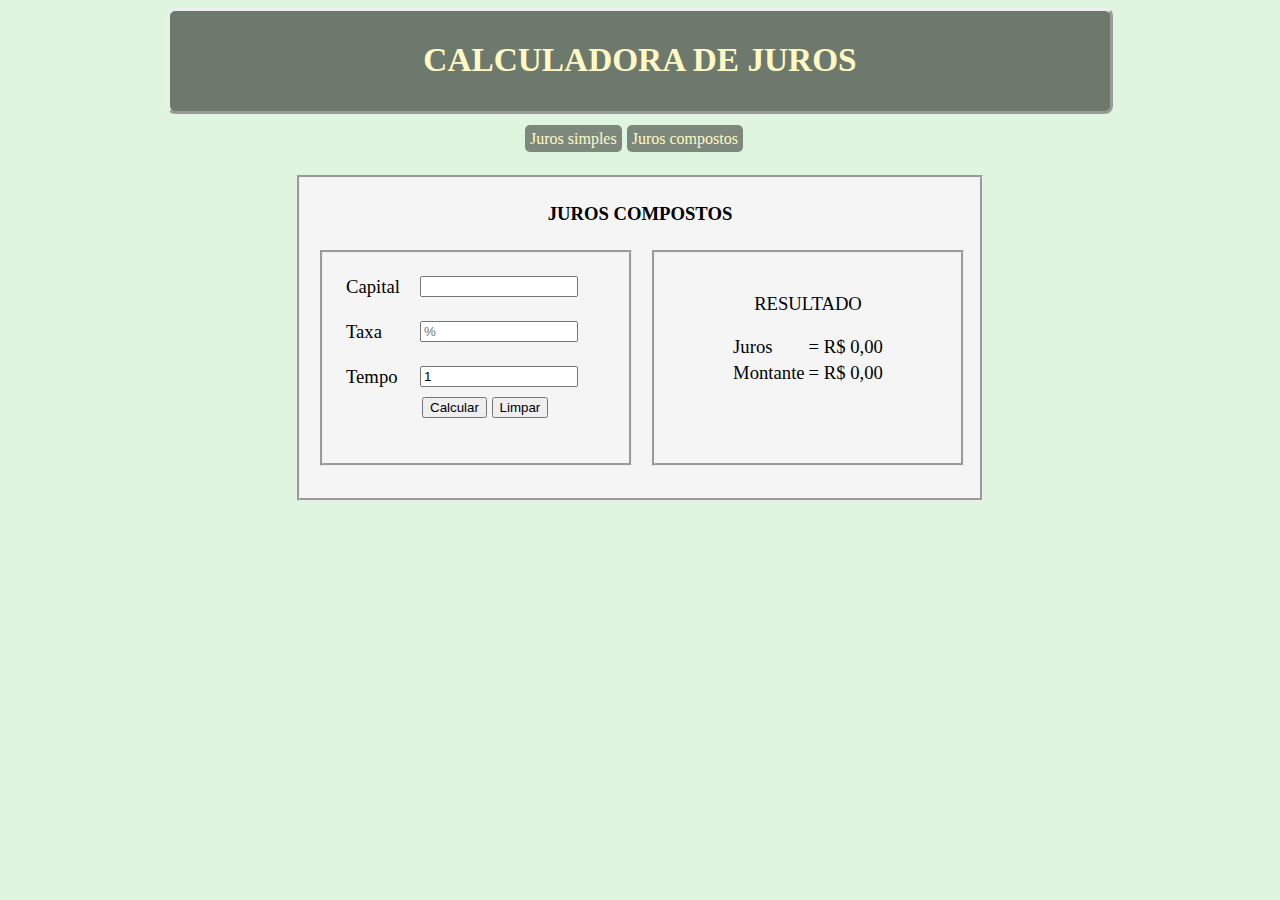
==== compostos.html @ a68f8736 "V1 estável - responsividade max-width:680px" ====
<!DOCTYPE html>
<html lang="pt-BR">
<head>
    <meta charset="UTF-8">
    <meta name="viewport" content="Calculadora simples para juros simples e compostos">
    <meta name="keywords" content="financeiro, juros, calculadora, taxa, montante, simples e compostos">
    
    <title>Calculadora de juros</title>
    <link rel="stylesheet" href="css/estilo.css">
</head>
<body>
    <header>
        <div class="cabecalho">
        <a href="index.html"><h1>calculadora de juros</h1></a> 
        </div>
    </header>
    <nav class="menu">
        <ul>
            <li><a href="index.html"><span>Juros simples</span></a></li=>
                <li><a href="compostos.html"><span>Juros compostos</span></a></li>
        </ul>
    </nav>
    <article>            
            <div class="painel">
                <h4>juros compostos</h4>
               <div class="campos">
                    <table>
                        <tr>                        <!--CAPITAL-->
                            <td class="campos capital">Capital</td>
                            <td><input type="number" value="" id="capital" autocomplete="off"></td>                        
                        </tr>                    
                        <tr>                        <!--TAXA-->
                            <td class="campos taxa">Taxa</td>
                            <td><input type="number" value="" id="taxa" placeholder="%" autocomplete="off"></td>
                        </tr>                                    
                        <tr>                        <!--TEMPO-->                             
                            <td class="campos tempo">Tempo</td>
                            <td><input type="number" value="1" id="tempo" autocomplete="off"></td>
                        </tr>
                    </table>
                                                    <!--BOTÕES-->
                    <div class="botoes">
                        <input type="button" value="Calcular" id="calcular">
                        <input type="reset" value="Limpar" id="limpar">
                    </div>
                </div>
                                                    <!--RESULTADO-->
                <div class="resultado">
                    <p>Resultado</p>
                    <table>
                        <tr>
                            <td>Juros</td>
                            <td class="juros">= R$ 0,00</td>
                        </tr>
                        <tr>
                            <td>Montante</td>
                            <td class="montante">= R$ 0,00</td>
                        </tr>
                    </table>
                </div>                
            </div>
    </article>

    <script type="text/javascript" src="js/juros-compostos.js"></script>
</body>
</html>
---- css/estilo.css ----
body{
    background-color: rgb(223, 245, 223);
}
        /*Cabeçalho*/
.cabecalho{
    background-color: rgb(110, 121, 110);
    width: 90%;
    max-width: 940px;
    height: 100px;
    margin: auto;
    border-style: outset;
    border-radius: 8px;
}
h1{
    text-align: center;
    font-family: 'Times New Roman', Times, serif;
    font-size: 25pt;
    color: rgb(255, 249, 197);
    margin-top: 30px;
    text-transform: uppercase;
}
h4{
    text-transform: uppercase;
}
a{
    text-decoration: none;
    color: rgb(31, 30, 30);
}
.menu{
    width: 320px;
    height: 40px;
    margin-left: auto;
    margin-right: auto;
    margin-bottom: 5px;
}
.menu ul li{
    position: relative;
    display: inline-block;
    list-style-type: none;           
    text-align: center;
    align-items: center;
}
.menu span{
    border-radius: 5px;
    color: rgb(255, 249, 197);
    background-color: rgb(125, 136, 125);
    padding: 5px;
    margin-left:5px;
}
.menu span:hover{
    background-color: rgb(154, 170, 154);

}
        /*Painel*/
.painel{
    border-style: groove;
    width: 680px;
    height: 320px;
    margin: auto;
    background-color: whitesmoke;
    font-size: 14pt;
}        
        /*Campos*/
h4{
    text-align: center;
}
.campos{
    width: 45%;
    height: 210px;
    position: relative;
    margin: auto;
    margin-right: 40px;
    float: left;
    left: 20px;
    border-style: groove;
}
.capital,.taxa,.tempo{
    width: 50px;
    height: 20px;
    margin-top: 20px;   
    border: none;
}
#capital, #taxa, #tempo{
    width: 150px;
    left: 25px;
    margin-top: 20px;
}
        /*Resultado*/
.resultado{
    position: relative;
    float: left;
    width: 45%;
    height: 210px;
    border-style: groove;
}
.resultado p{
    text-align: center;
    text-transform: uppercase;
    margin-top: 40px;
}
.resultado table{
    margin-left: auto;
    margin-right: auto;
}
        /*Botões*/
.botoes{
    position: relative;
    clear: left;
    left: 99px;
    padding-top: 5px;
    padding-bottom: 10px;
}
        /*Tela de 680px*/
@media only screen and (max-width:680px){
    h1{
        font-size: 23pt;
    }
    .painel{
        width: 420px;
        height: 520px;
        padding-bottom: 20px;
    }
    .campos{
        width: 90%;
        margin-left: auto;
        margin-right: auto;
    }
    .capital,.taxa,.tempo{
        margin-left: 30px;
        margin-top: 30px;
    }
    #capital,#taxa,#tempo{
        margin-left: 30px;
        margin-top: 30px;   
    }
    .resultado{
        width: 90%;
        margin-top: 20px;   
        margin-left: 20px;
    }
    .botoes{
        position: relative;
        left: 127px;
        margin-bottom: 5px;
    }
}
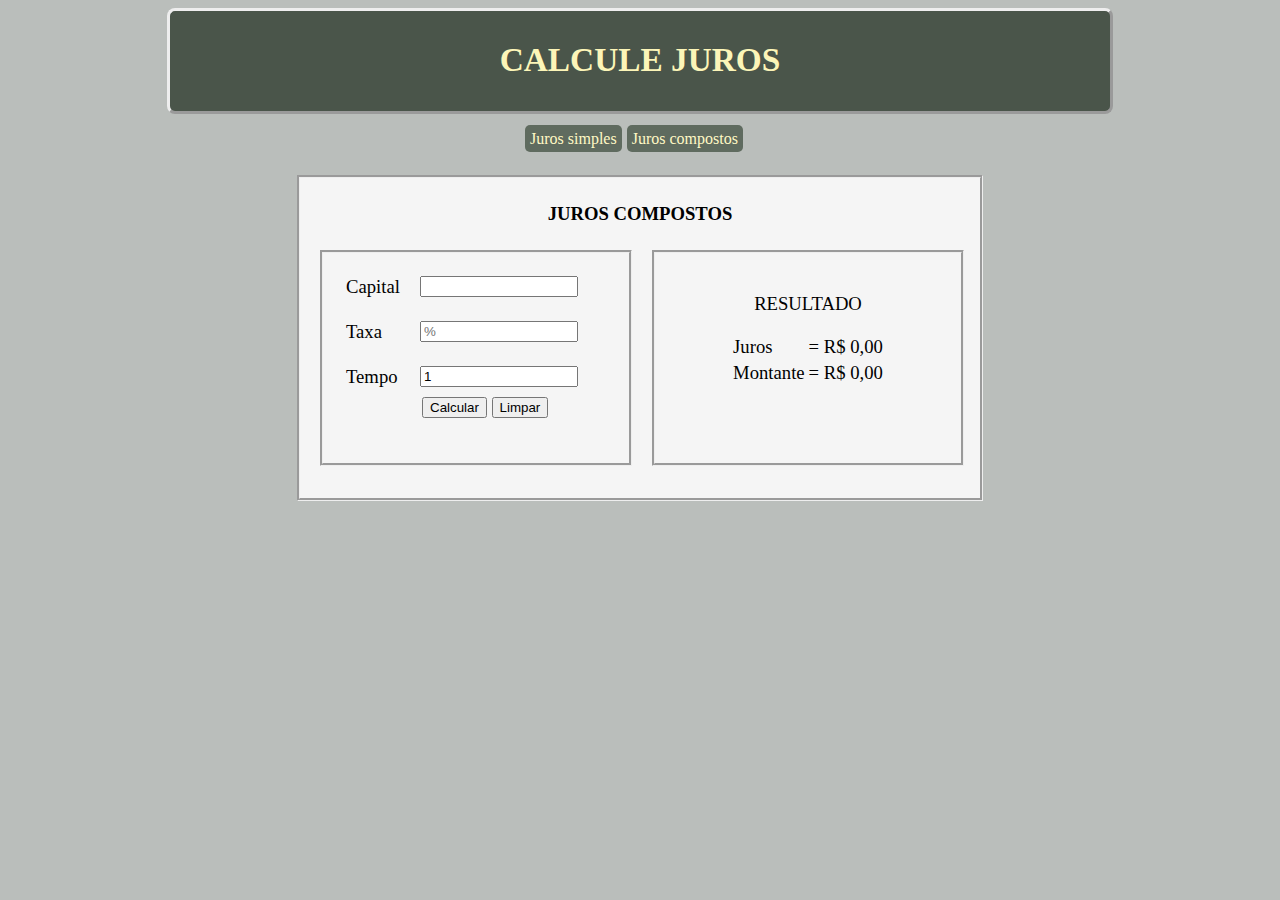
==== commit 445c84f2: "v2 - Novo nome (Calcule Juros)" ====
--- a/compostos.html
+++ b/compostos.html
@@ -1,17 +1,17 @@
 <!DOCTYPE html>
 <html lang="pt-BR">
-<head>
+<head> 
     <meta charset="UTF-8">
     <meta name="viewport" content="Calculadora simples para juros simples e compostos">
     <meta name="keywords" content="financeiro, juros, calculadora, taxa, montante, simples e compostos">
     
-    <title>Calculadora de juros</title>
+    <title>Calcule Juros</title>
     <link rel="stylesheet" href="css/estilo.css">
 </head>
 <body>
     <header>
         <div class="cabecalho">
-        <a href="index.html"><h1>calculadora de juros</h1></a> 
+        <a href="index.html"><h1>calcule juros</h1></a> 
         </div>
     </header>
     <nav class="menu">
@@ -62,5 +62,6 @@
     </article>
 
     <script type="text/javascript" src="js/juros-compostos.js"></script>
+
 </body>
 </html>
--- a/css/estilo.css
+++ b/css/estilo.css
@@ -1,9 +1,9 @@
 body{
-    background-color: rgb(223, 245, 223);
+    background-color: rgb(186, 190, 187);
 }
         /*Cabeçalho*/
 .cabecalho{
-    background-color: rgb(110, 121, 110);
+    background-color: rgb(74, 85, 74);
     width: 90%;
     max-width: 940px;
     height: 100px;
@@ -15,7 +15,7 @@
     text-align: center;
     font-family: 'Times New Roman', Times, serif;
     font-size: 25pt;
-    color: rgb(255, 249, 197);
+    color: rgb(252, 245, 184);
     margin-top: 30px;
     text-transform: uppercase;
 }
@@ -43,7 +43,7 @@
 .menu span{
     border-radius: 5px;
     color: rgb(255, 249, 197);
-    background-color: rgb(125, 136, 125);
+    background-color: rgb(95, 107, 95);
     padding: 5px;
     margin-left:5px;
 }
@@ -59,6 +59,8 @@
     margin: auto;
     background-color: whitesmoke;
     font-size: 14pt;
+    margin-left: auto;
+    margin-right: auto;
 }        
         /*Campos*/
 h4{
@@ -119,6 +121,8 @@
         width: 420px;
         height: 520px;
         padding-bottom: 20px;
+        margin-left: auto;
+        margin-right: auto;
     }
     .campos{
         width: 90%;
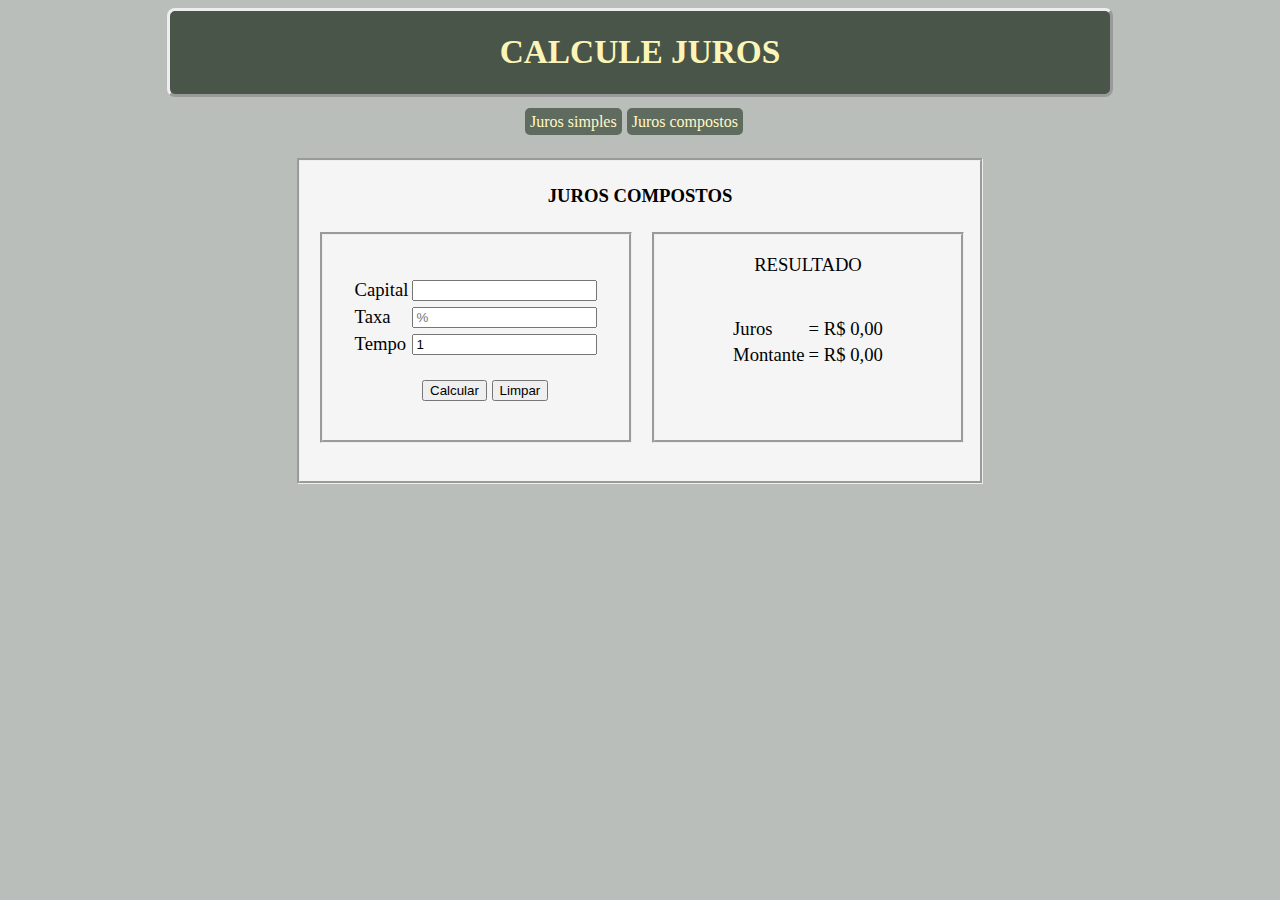
==== commit 1af12a5c: "Responsividade mobile e remoção de classes" ====
--- a/compostos.html
+++ b/compostos.html
@@ -3,6 +3,7 @@
 <head> 
     <meta charset="UTF-8">
     <meta name="viewport" content="Calculadora simples para juros simples e compostos">
+    <meta id="viewport" name="viewport" content="width=device-width, user-scalable=no">
     <meta name="keywords" content="financeiro, juros, calculadora, taxa, montante, simples e compostos">
     
     <title>Calcule Juros</title>
@@ -26,15 +27,15 @@
                <div class="campos">
                     <table>
                         <tr>                        <!--CAPITAL-->
-                            <td class="campos capital">Capital</td>
+                            <td>Capital</td>
                             <td><input type="number" value="" id="capital" autocomplete="off"></td>                        
                         </tr>                    
                         <tr>                        <!--TAXA-->
-                            <td class="campos taxa">Taxa</td>
+                            <td>Taxa</td>
                             <td><input type="number" value="" id="taxa" placeholder="%" autocomplete="off"></td>
                         </tr>                                    
                         <tr>                        <!--TEMPO-->                             
-                            <td class="campos tempo">Tempo</td>
+                            <td>Tempo</td>
                             <td><input type="number" value="1" id="tempo" autocomplete="off"></td>
                         </tr>
                     </table>
--- a/css/estilo.css
+++ b/css/estilo.css
@@ -6,7 +6,6 @@
     background-color: rgb(74, 85, 74);
     width: 90%;
     max-width: 940px;
-    height: 100px;
     margin: auto;
     border-style: outset;
     border-radius: 8px;
@@ -16,7 +15,6 @@
     font-family: 'Times New Roman', Times, serif;
     font-size: 25pt;
     color: rgb(252, 245, 184);
-    margin-top: 30px;
     text-transform: uppercase;
 }
 h4{
@@ -67,58 +65,51 @@
     text-align: center;
 }
 .campos{
+    position: relative;
     width: 45%;
-    height: 210px;
-    position: relative;
+    height: 205px;
     margin: auto;
     margin-right: 40px;
     float: left;
     left: 20px;
     border-style: groove;
 }
-.capital,.taxa,.tempo{
-    width: 50px;
-    height: 20px;
-    margin-top: 20px;   
-    border: none;
-}
-#capital, #taxa, #tempo{
-    width: 150px;
-    left: 25px;
-    margin-top: 20px;
+.campos table{
+    position: relative;
+    margin-left: auto;
+    margin-right: auto;
+    padding:40px 0;
 }
         /*Resultado*/
 .resultado{
     position: relative;
     float: left;
     width: 45%;
-    height: 210px;
+    height: 205px;
     border-style: groove;
 }
 .resultado p{
     text-align: center;
     text-transform: uppercase;
-    margin-top: 40px;
+    
 }
 .resultado table{
     margin-left: auto;
     margin-right: auto;
+    padding:40px 0;
+    margin-top: -20px;
 }
         /*Botões*/
 .botoes{
     position: relative;
     clear: left;
     left: 99px;
-    padding-top: 5px;
-    padding-bottom: 10px;
+    margin-top: -20px;
 }
-        /*Tela de 680px*/
-@media only screen and (max-width:680px){
-    h1{
-        font-size: 23pt;
-    }
+        /*Tela de 660px*/
+@media only screen and (max-width:660px){
     .painel{
-        width: 420px;
+        width: 350px;
         height: 520px;
         padding-bottom: 20px;
         margin-left: auto;
@@ -129,13 +120,8 @@
         margin-left: auto;
         margin-right: auto;
     }
-    .capital,.taxa,.tempo{
-        margin-left: 30px;
-        margin-top: 30px;
-    }
-    #capital,#taxa,#tempo{
-        margin-left: 30px;
-        margin-top: 30px;   
+    .campos tr td{
+        margin-top: 10x;
     }
     .resultado{
         width: 90%;
@@ -144,7 +130,7 @@
     }
     .botoes{
         position: relative;
-        left: 127px;
         margin-bottom: 5px;
+        margin-right: 10%;
     }
 }
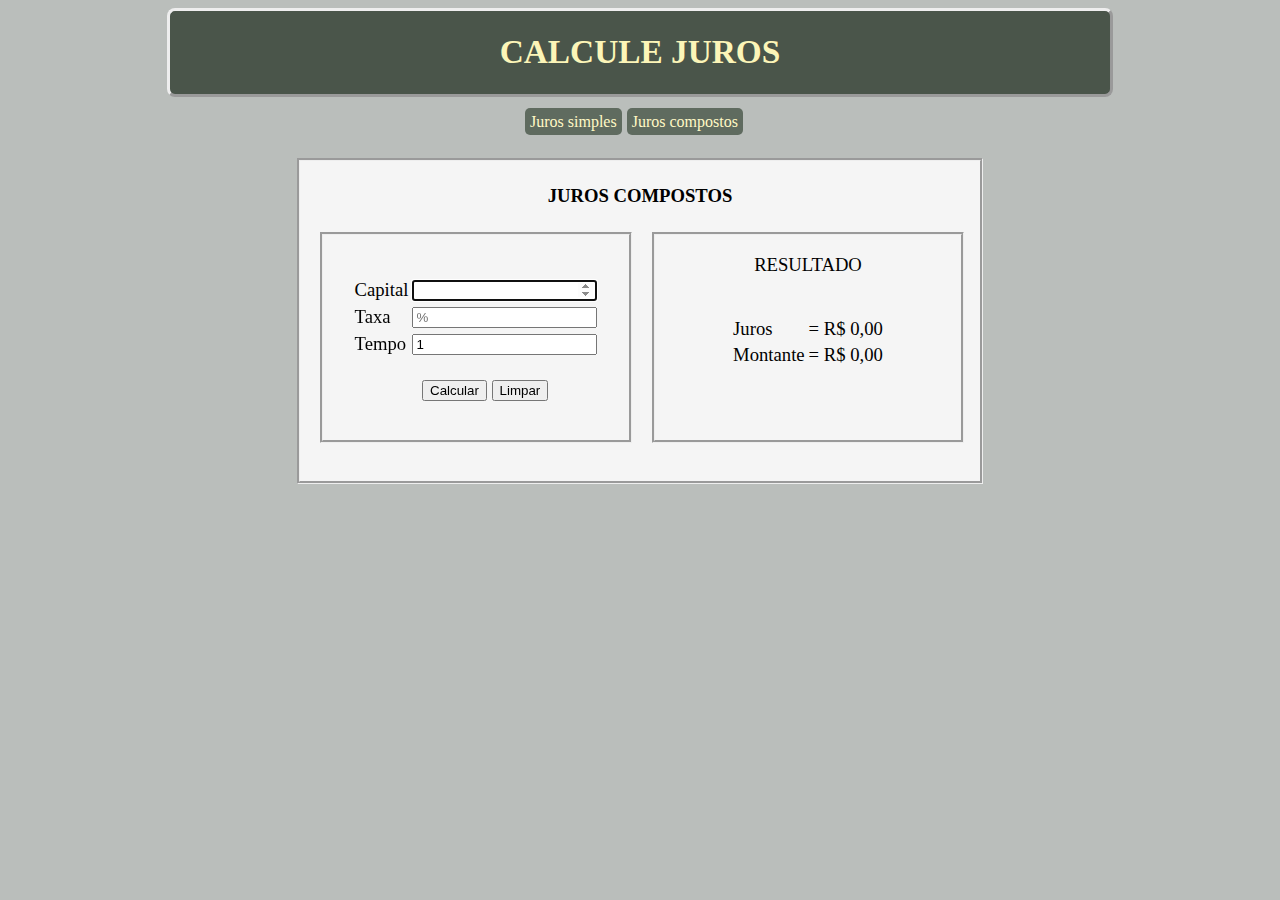
==== commit 2b33cb4f: "autofocus e viewport com initial-scale=1.0 no content" ====
--- a/compostos.html
+++ b/compostos.html
@@ -3,7 +3,7 @@
 <head> 
     <meta charset="UTF-8">
     <meta name="viewport" content="Calculadora simples para juros simples e compostos">
-    <meta id="viewport" name="viewport" content="width=device-width, user-scalable=no">
+    <meta name="viewport" content="width=device-width, initial-scale=1.0">
     <meta name="keywords" content="financeiro, juros, calculadora, taxa, montante, simples e compostos">
     
     <title>Calcule Juros</title>
@@ -28,7 +28,7 @@
                     <table>
                         <tr>                        <!--CAPITAL-->
                             <td>Capital</td>
-                            <td><input type="number" value="" id="capital" autocomplete="off"></td>                        
+                            <td><input type="number" value="" id="capital" autocomplete="off" autofocus></td>                        
                         </tr>                    
                         <tr>                        <!--TAXA-->
                             <td>Taxa</td>
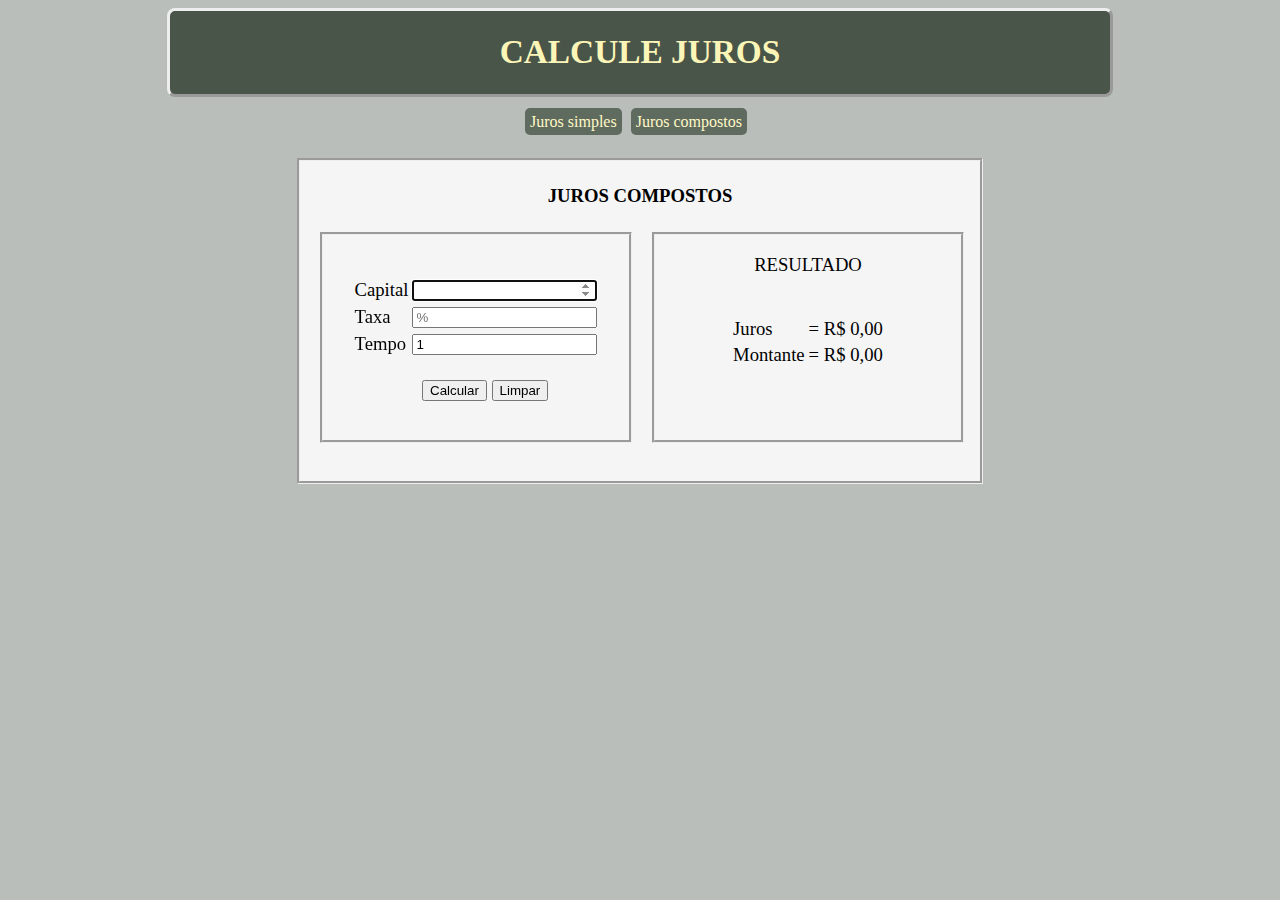
==== commit 0e42d1e8: "Organização de código" ====
--- a/compostos.html
+++ b/compostos.html
@@ -5,7 +5,6 @@
     <meta name="viewport" content="Calculadora simples para juros simples e compostos">
     <meta name="viewport" content="width=device-width, initial-scale=1.0">
     <meta name="keywords" content="financeiro, juros, calculadora, taxa, montante, simples e compostos">
-    
     <title>Calcule Juros</title>
     <link rel="stylesheet" href="css/estilo.css">
 </head>
@@ -17,8 +16,8 @@
     </header>
     <nav class="menu">
         <ul>
-            <li><a href="index.html"><span>Juros simples</span></a></li=>
-                <li><a href="compostos.html"><span>Juros compostos</span></a></li>
+            <li><a href="index.html"><span>Juros simples</span></a></li>
+            <li><a href="compostos.html"><span>Juros compostos</span></a></li>
         </ul>
     </nav>
     <article>            
@@ -42,7 +41,7 @@
                                                     <!--BOTÕES-->
                     <div class="botoes">
                         <input type="button" value="Calcular" id="calcular">
-                        <input type="reset" value="Limpar" id="limpar">
+                        <input type="button" value="Limpar" id="limpar">
                     </div>
                 </div>
                                                     <!--RESULTADO-->
--- a/css/estilo.css
+++ b/css/estilo.css
@@ -106,6 +106,9 @@
     left: 99px;
     margin-top: -20px;
 }
+input[type="button"]{
+    color:black;
+}
         /*Tela de 660px*/
 @media only screen and (max-width:660px){
     .painel{
